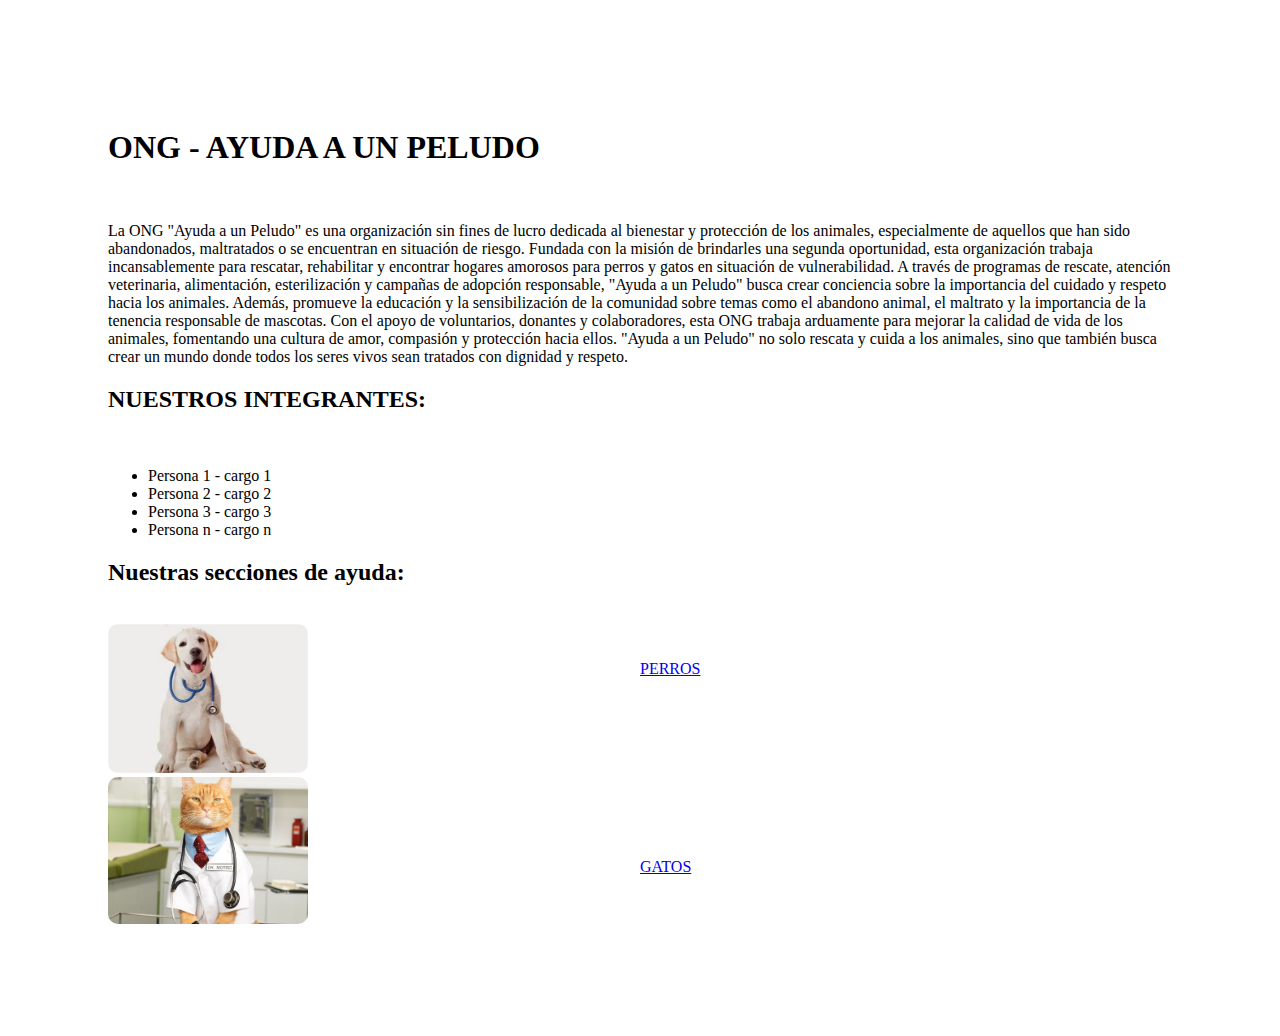
==== index.html @ be9737ea "caso 1" ====
<!DOCTYPE html>
<html lang="es">
<head>
    <meta charset="UTF-8">
    <meta name="viewport" content="width=device-width, initial-scale=1.0">
    <title>AYUDA A UN PELUDO</title>
    <!-- Enlace al archivo CSS -->
    <link rel="stylesheet" href="assets/css/styles.css">
</head>
<body>
    <section class="principal">
        <h1>ONG - AYUDA A UN PELUDO</h1>
        <br>
        <p>La ONG "Ayuda a un Peludo" es una organización sin fines de lucro dedicada al bienestar y protección de los animales, especialmente de aquellos que han sido abandonados, maltratados o se encuentran en situación de riesgo. Fundada con la misión de brindarles una segunda oportunidad, esta organización trabaja incansablemente para rescatar, rehabilitar y encontrar hogares amorosos para perros y gatos en situación de vulnerabilidad.

            A través de programas de rescate, atención veterinaria, alimentación, esterilización y campañas de adopción responsable, "Ayuda a un Peludo" busca crear conciencia sobre la importancia del cuidado y respeto hacia los animales. Además, promueve la educación y la sensibilización de la comunidad sobre temas como el abandono animal, el maltrato y la importancia de la tenencia responsable de mascotas.
            
            Con el apoyo de voluntarios, donantes y colaboradores, esta ONG trabaja arduamente para mejorar la calidad de vida de los animales, fomentando una cultura de amor, compasión y protección hacia ellos. "Ayuda a un Peludo" no solo rescata y cuida a los animales, sino que también busca crear un mundo donde todos los seres vivos sean tratados con dignidad y respeto.</p>

    </section>
    <section class="segunda"> 
        <h2>NUESTROS INTEGRANTES:</h2>
        <br>
        <ul>
            <li>Persona 1 - cargo 1</li>
            <li>Persona 2 - cargo 2</li>
            <li>Persona 3 - cargo 3</li>
            <li>Persona n - cargo n</li>
        </ul>

    </section>

    <section class="tercera">
        <h2>Nuestras secciones de ayuda:</h2>
        <br>
        
    </section>
    <section class="fotografias">
        <div class="columna_izq">
            <img class="perro" src="assets/img/perro.jpeg" alt="Foto Perro">
            <br>
            <img class="gato" src="assets/img/gato.jpeg" alt="Foto Gato">
        </div>

        <div class="columna_der">
            <br>
            <br>
            <a href="http://127.0.0.1:5501/perros.html">PERROS</a>
            <br>
            <br>
            <br>
            <br>
            <br>
            <br>
            <br>
            <br>
            <br>
            <br>
            <br>
            <a href="http://127.0.0.1:5501/gatos.html">GATOS</a>
            
        </div>
        
    </section>
    
</body>
</html>
---- assets/css/styles.css ----
/* HOJA DE ESTILO */
body{
    
    /* centrar todo */
    padding: 100px;
}

/* tamaño y forma de la fotografia */
.perro{
    border-radius: 10px;
    width: 200px;
}

.gato{
    border-radius: 10px;
    width: 200px;
}

/* posicion columna */
.fotografias{
    display: flex;
}

.columna_izq{
    width: 50%;
}

.columna_der{
    width: 50%;
}
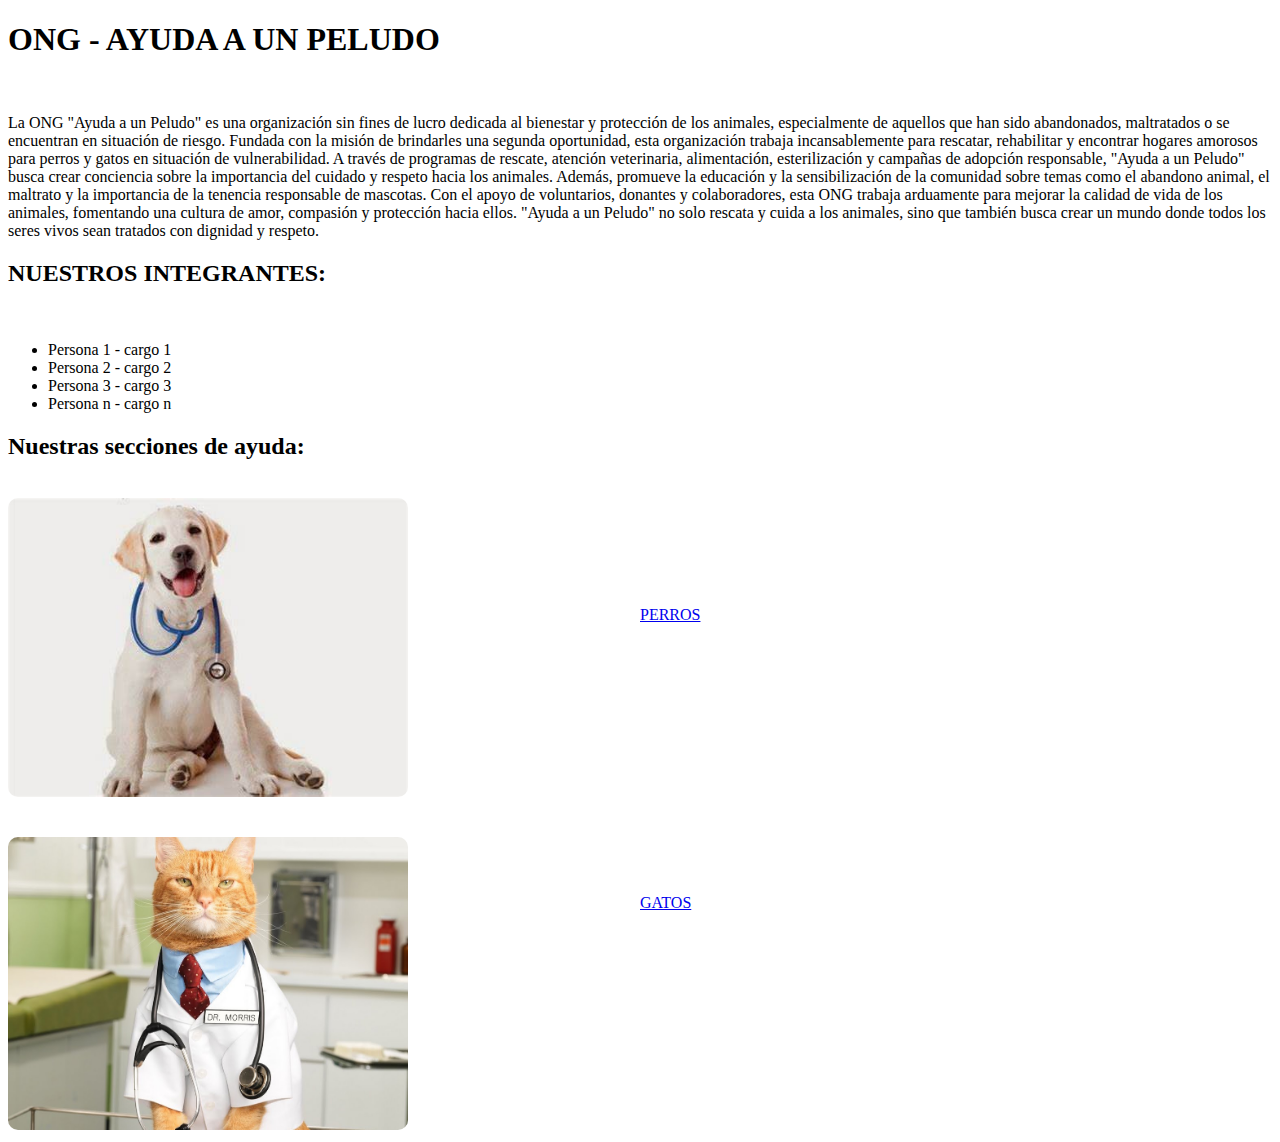
==== commit f01327bc: "cree todas los perfiles" ====
--- a/index.html
+++ b/index.html
@@ -39,13 +39,25 @@
         <div class="columna_izq">
             <img class="perro" src="assets/img/perro.jpeg" alt="Foto Perro">
             <br>
+            <br>
+            <br>
             <img class="gato" src="assets/img/gato.jpeg" alt="Foto Gato">
         </div>
 
         <div class="columna_der">
             <br>
             <br>
+            <br>
+            <br>
+            <br>
+            <br>
+
             <a href="http://127.0.0.1:5501/perros.html">PERROS</a>
+            <br>
+            <br>
+            <br>
+            <br>
+            <br>
             <br>
             <br>
             <br>
--- a/assets/css/styles.css
+++ b/assets/css/styles.css
@@ -1,19 +1,18 @@
 /* HOJA DE ESTILO */
 body{
-    
-    /* centrar todo */
-    padding: 100px;
+   
+
 }
 
 /* tamaño y forma de la fotografia */
 .perro{
     border-radius: 10px;
-    width: 200px;
+    width: 400px;
 }
 
 .gato{
     border-radius: 10px;
-    width: 200px;
+    width: 400px;
 }
 
 /* posicion columna */
@@ -29,3 +28,20 @@
     width: 50%;
 }
 
+/*CONFIG PERFIL CACHUDO*/
+.perfil_cachudo{
+    display: flex;
+}
+
+.col_izq{
+    width: 50%;
+}
+.col_der{
+    width: 50%;
+}
+.foto_cachudo{
+    border-radius: 10px;
+    width: 400px;
+}
+
+
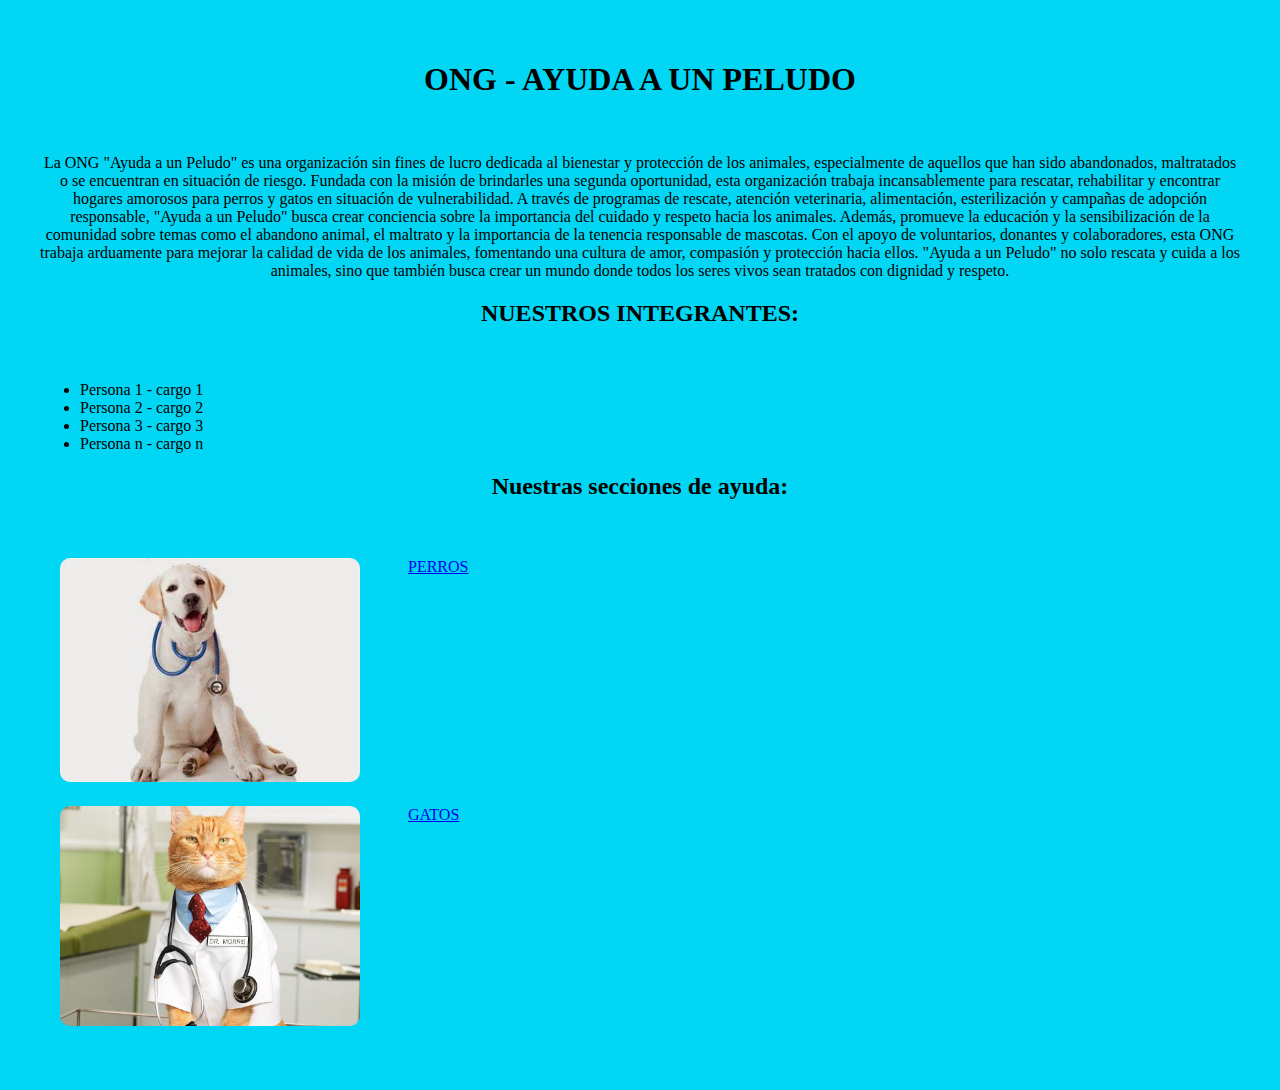
==== commit 5d92b45b: "perfiles y estilos" ====
--- a/index.html
+++ b/index.html
@@ -5,7 +5,7 @@
     <meta name="viewport" content="width=device-width, initial-scale=1.0">
     <title>AYUDA A UN PELUDO</title>
     <!-- Enlace al archivo CSS -->
-    <link rel="stylesheet" href="assets/css/styles.css">
+    <link rel="stylesheet" href="./assets/css/styles-nosotros.css">
 </head>
 <body>
     <section class="principal">
@@ -19,7 +19,7 @@
 
     </section>
     <section class="segunda"> 
-        <h2>NUESTROS INTEGRANTES:</h2>
+        <h2 class="h2">NUESTROS INTEGRANTES:</h2>
         <br>
         <ul>
             <li>Persona 1 - cargo 1</li>
@@ -35,44 +35,23 @@
         <br>
         
     </section>
-    <section class="fotografias">
-        <div class="columna_izq">
-            <img class="perro" src="assets/img/perro.jpeg" alt="Foto Perro">
-            <br>
-            <br>
-            <br>
+    <section class="section-perros">
+        <div class="col-izq">
+            <img class="perro" src="assets/img/perro.jpeg" alt="Foto Perro">            
+        </div>
+        <div class="col_der">
+            <a href="http://127.0.0.1:5501/perros.html">PERROS</a>       
+         
+        </div>
+      
+    </section>
+    <section class="section-gatos">
+        <div class="col_izq">
             <img class="gato" src="assets/img/gato.jpeg" alt="Foto Gato">
         </div>
-
-        <div class="columna_der">
-            <br>
-            <br>
-            <br>
-            <br>
-            <br>
-            <br>
-
-            <a href="http://127.0.0.1:5501/perros.html">PERROS</a>
-            <br>
-            <br>
-            <br>
-            <br>
-            <br>
-            <br>
-            <br>
-            <br>
-            <br>
-            <br>
-            <br>
-            <br>
-            <br>
-            <br>
-            <br>
-            <br>
+        <div class="cal_der">
             <a href="http://127.0.0.1:5501/gatos.html">GATOS</a>
-            
         </div>
-        
     </section>
     
 </body>
--- a/assets/css/styles-nosotros.css
+++ b/assets/css/styles-nosotros.css
@@ -0,0 +1,50 @@
+/* HOJA DE ESTILO PARA "NOSOTROS" */
+body{
+    background-color: #01d7f4;
+    padding: 10px;
+    margin: 30px;
+}
+.principal{
+    text-align: center;
+}
+.h2{
+    text-align: center;
+}
+.tercera{
+    text-align: center;
+}
+.section-perros{
+    display: flex;
+    margin: 20px;
+}
+.section-gatos{
+    display: flex;
+    margin: 20px;
+}
+.col-izq{
+    width: 30%;
+}
+.col-der{
+    width: 50%;
+    
+
+}
+.col_izq{
+    width: 30%;
+
+}
+.col_der{
+    width: 50%;
+
+}
+.perro{
+    border-radius: 10px;
+    width: 300px;
+}
+.gato{
+    border-radius: 10px;
+    width: 300px;
+}
+
+
+
